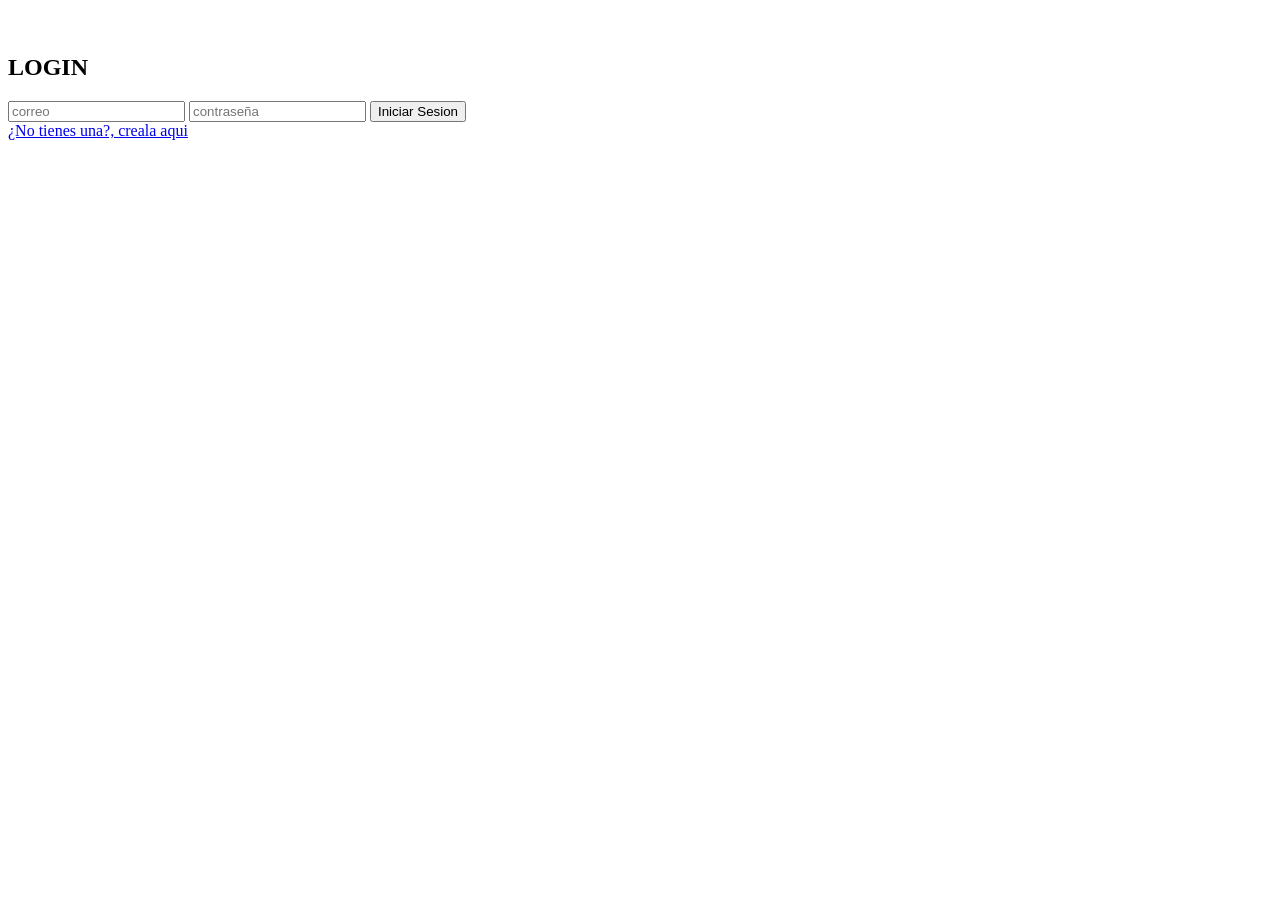
==== public/login.html @ d2aa934f "Add files via upload" ====
<!DOCTYPE html>
<html lang="en">
<head>
    <meta charset="UTF-8">
    <meta name="viewport" content="width=device-width, initial-scale=1.0">
    <title>Inicio Sesion</title>
    <link rel="stylesheet" href="login.css">
</head>

<body>
    <section class="main">
        <figure class="main_figure">
            <img class="logo" src="img/c944c7f3-3592-4165-80cc-683e6b7e27b4.jpg" alt="">
        </figure>

        <div class="main_contact">
            <h1 class= "descripcion">LOGIN</h1>

            <form action="" class="main_form">
                <input type="text" placeholder="correo" class="main_input">
                <input type="password" placeholder="contraseña" class="main_input">
                <input type="submit" value="Iniciar Sesion" class="boton">
            </form>

        </div>

        <div>
           
            <a href="#">¿No tienes una?, creala aqui</a>
        </div>

        
        </div>
    </section>
</body>

</html>
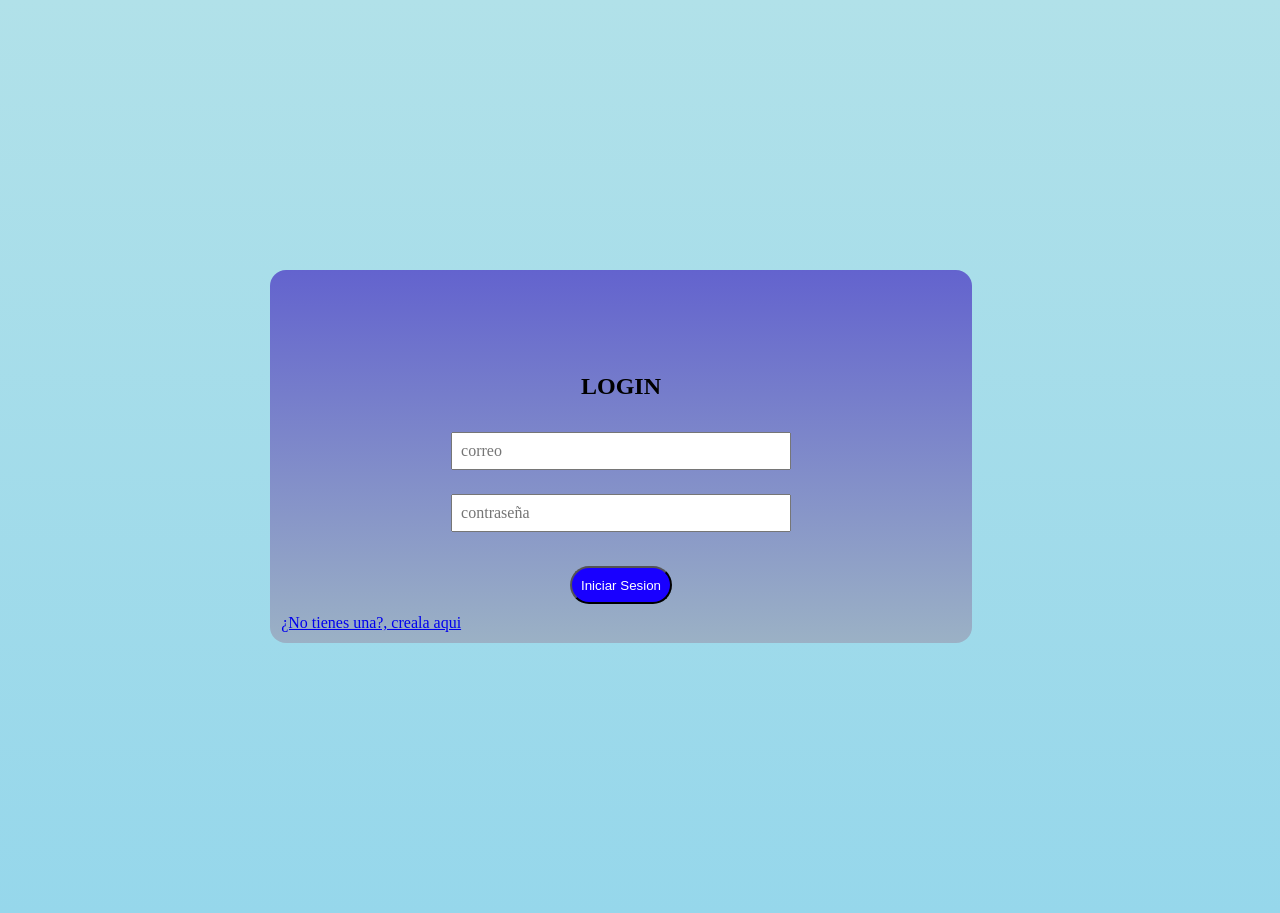
==== commit 08f138e2: "Update login.html" ====
--- a/public/login.html
+++ b/public/login.html
@@ -4,7 +4,7 @@
     <meta charset="UTF-8">
     <meta name="viewport" content="width=device-width, initial-scale=1.0">
     <title>Inicio Sesion</title>
-    <link rel="stylesheet" href="login.css">
+    <link rel="stylesheet" href="assets/styles/login.css">
 </head>
 
 <body>
@@ -34,4 +34,4 @@
     </section>
 </body>
 
-</html>+</html>
--- a/public/assets/styles/login.css
+++ b/public/assets/styles/login.css
@@ -0,0 +1,77 @@
+
+*
+{
+    margin: 0px;
+    box-sizing: border-box;
+    
+}
+
+body 
+{
+
+    padding: 250px;
+    background-image: linear-gradient(to top,rgb(150, 215, 235),rgb(177, 225, 233));
+  
+}
+
+.main
+{
+   margin: 20px;
+   overflow:hidden;
+   background-image: linear-gradient(to top, rgb(155, 177, 197),rgb(99, 99, 206));;
+   padding: .7em; 
+   width: 90%;
+   border-radius: 1em;
+
+
+
+}
+.logo
+{
+    
+    display: block;
+    margin-left: auto;
+    margin-right: auto;
+    padding-top: 30px;
+    padding-bottom: 30px;
+}
+.descripcion
+{
+    text-align: center;
+    align-items: center;
+    justify-items: center;
+    margin: 2rem;
+
+}
+.main_form /*todo lo que tiene*/
+{
+
+    display: grid;
+    gap:1.5em;
+    justify-items: center;
+
+    
+}
+.main_input /*correo y contraseña*/
+{
+    
+    width: 50%;
+    max-width: 500px;
+    padding: 0.5em;
+    
+    font: inherit;
+
+}
+
+.boton
+{
+    margin: 10px;
+    cursor: pointer;
+    color: white;
+    background-color: rgb(25, 0, 255);
+    padding: 0.7em;
+    border-radius: 6em;
+    
+    font-weight: 100;
+
+}
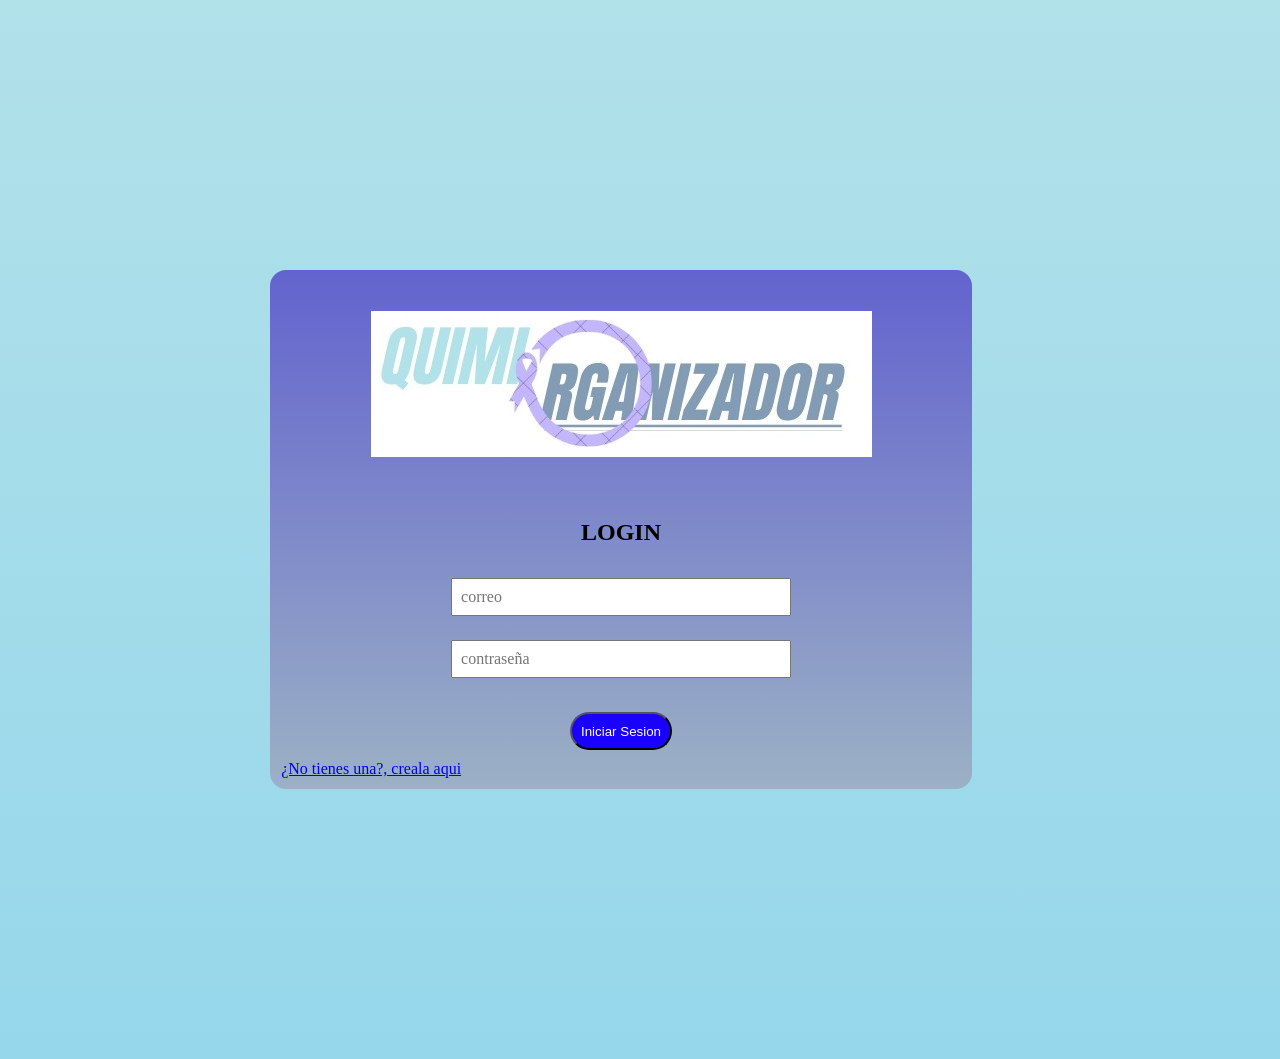
==== commit e23ba858: "Update login.html" ====
--- a/public/login.html
+++ b/public/login.html
@@ -10,7 +10,7 @@
 <body>
     <section class="main">
         <figure class="main_figure">
-            <img class="logo" src="img/c944c7f3-3592-4165-80cc-683e6b7e27b4.jpg" alt="">
+            <img class="logo" src="assets/image/Logo_OncoHelp.jpg" alt="">
         </figure>
 
         <div class="main_contact">
